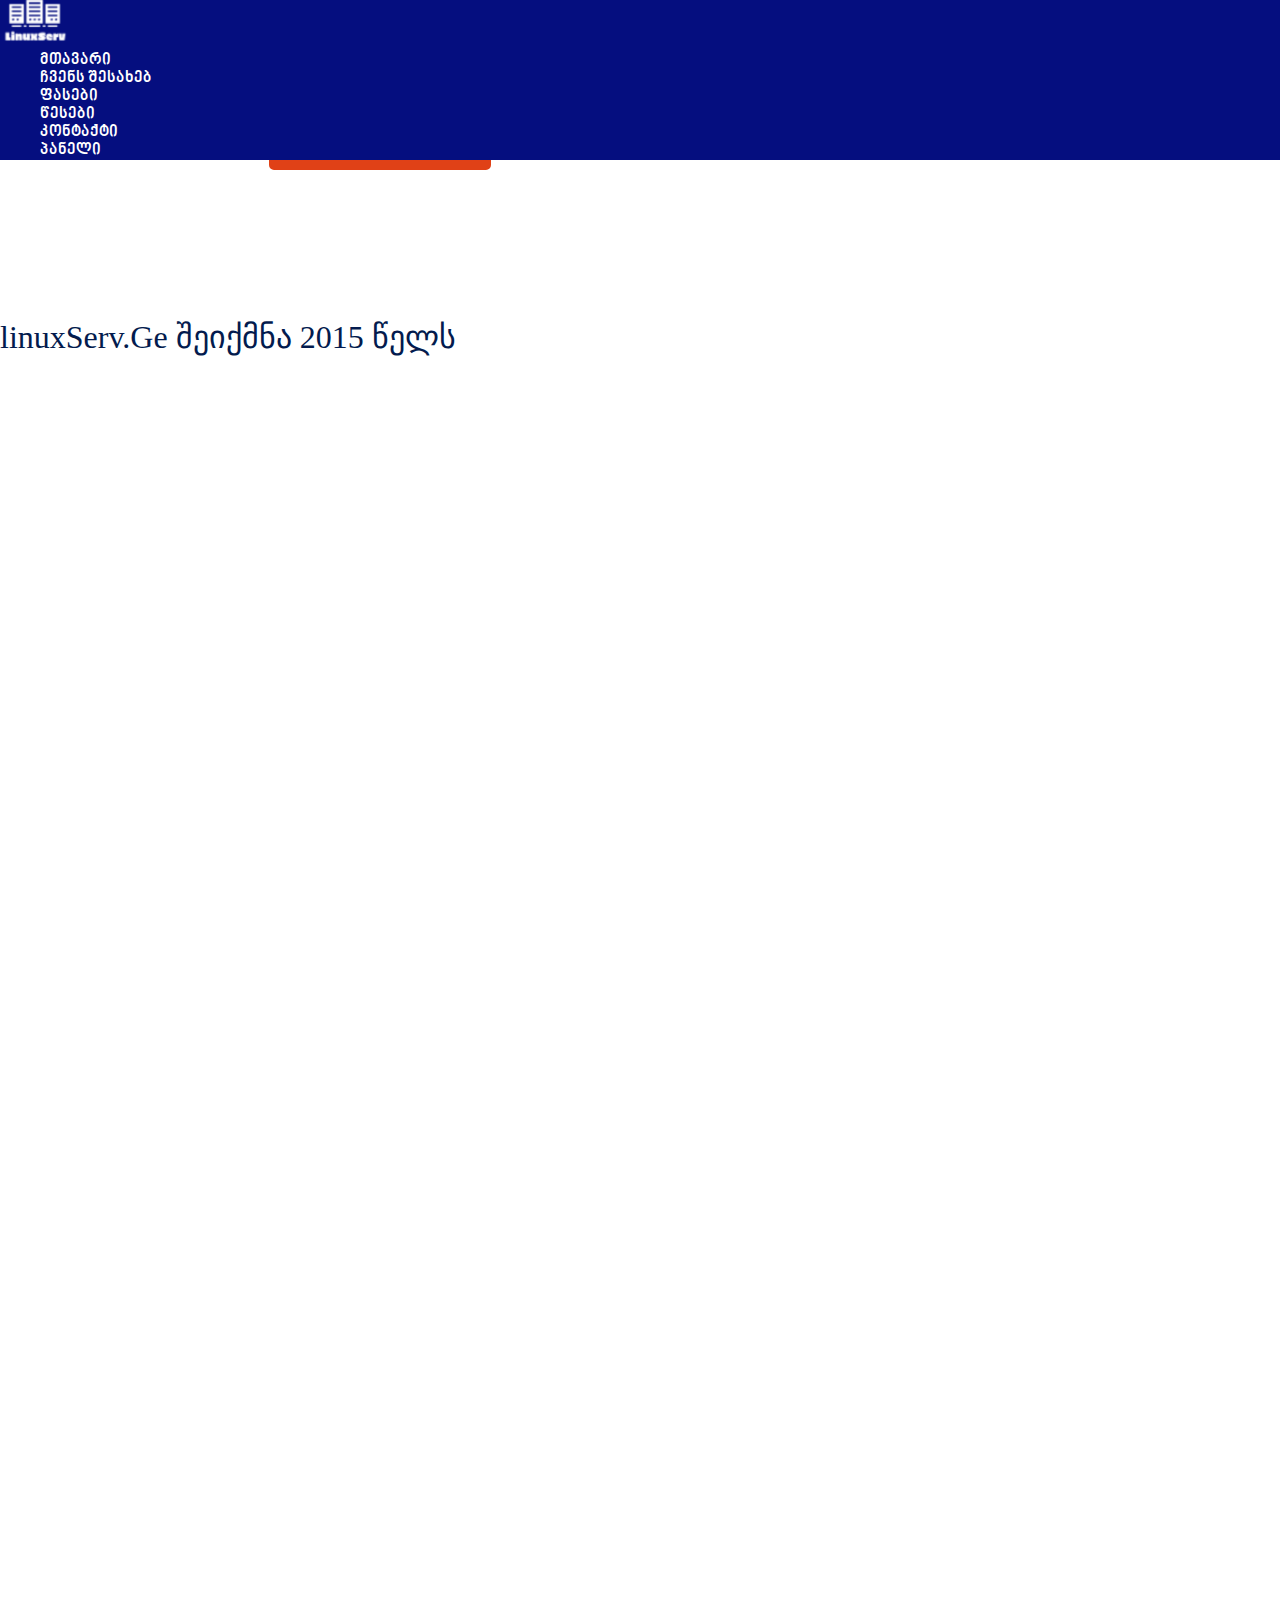
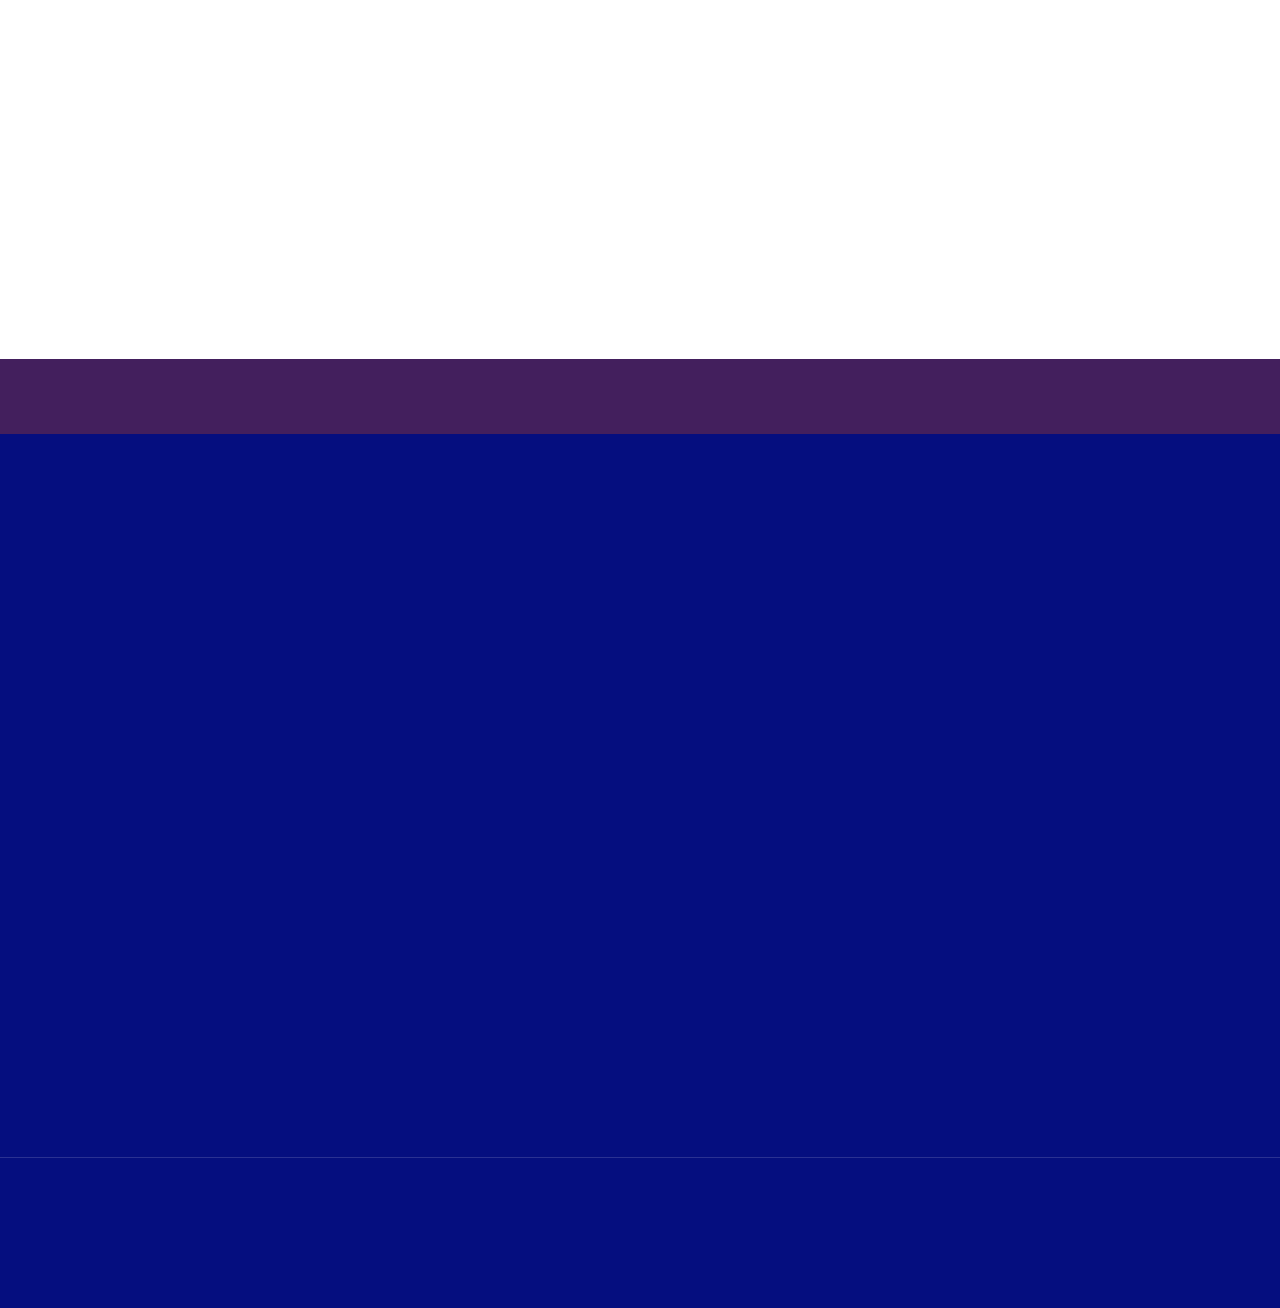
==== contact.html @ b0570033 "FIRST UPLOAD" ====
<!DOCTYPE html>
<!DOCTYPE html>
<html>
<head>
        <!-- Required meta tags -->
    <meta charset="utf-8">
    <meta name="viewport" content="width=device-width, initial-scale=1, shrink-to-fit=no">
    
    <!-- Bootstrap CSS -->
	<link rel="stylesheet" href="https://stackpath.bootstrapcdn.com/bootstrap/4.2.1/css/bootstrap.min.css" integrity="sha384-GJzZqFGwb1QTTN6wy59ffF1BuGJpLSa9DkKMp0DgiMDm4iYMj70gZWKYbI706tWS" crossorigin="anonymous">
	<link rel="shortcut icon" href="images/favicon.ico" type="image/x-icon">
	<link rel="icon" href="/favicon.ico" type="image/x-icon">
    <title>Linuxserv.ge თქვენი სანდო ჰოსტინგი</title>
    <meta name="viewport" content="width=device-width, initial-scale=1">
    <script src="main.js"></script>
	<link rel="stylesheet" href="https://use.fontawesome.com/releases/v5.6.3/css/all.css" integrity="sha384-UHRtZLI+pbxtHCWp1t77Bi1L4ZtiqrqD80Kn4Z8NTSRyMA2Fd33n5dQ8lWUE00s/" crossorigin="anonymous">
	<link rel="stylesheet" href="css/stylesheet.css">
    <link rel="stylesheet" type="text/css" media="screen" href="css/style.css" />
	

</head>

<body>
    <header class="header-navbar">
        <div class="container">
            <nav class="navbar">
				<a class="col-1 logo-text" href="#"> <img class="" src="images/logo2.png" alt="linuxserv-logo"></a>
				<ul class="navbar-text">
					<li class=""><a href="index.html">მთავარი</a></li>
					<li class=""><a href="#">ჩვენს შესახებ</a></li>
					<li class=""><a href="#">ფასები</a></li>
					<li class=""><a href="rules.html">წესები</a></li>
					<li class=""><a href="contact.html">კონტაქტი</a></li>
					<li class=""><a href="#">პანელი</a></li>
				</ul>
			</nav>
				<div class="burger">
					<button type="button" class="navbar-toggle">
						<span class="icon-bar"></span>
						<span class="icon-bar"></span>
						<span class="icon-bar"></span>
					</button>
						
				</div>
            </div>
    </header>

<section class="banner-video">
    <div class="banner-gif">
        <video class="" playsinline="playsinline" autoplay="autoplay" muted="muted" loop="loop">
			<source src="images/banner.mp4" type="video/mp4">
		</video>
        <a href="#"> <h2>რეგისტრაცია</h2> </a>
        <a href="#"> <span>შეკვეთა</span> </a>
    </div>
</section>


<section class="contact">
	<div class="container">
		<div class="row">
			<div class="col-lg-5 col-12">
				<div class="header">
					<h2>linuxServ.Ge შეიქმნა 2015 წელს</h2>
					<p class="animatable fadeInUp">ჩვენი მუშაობის განრიგი შემდეგნაირია:</p>
					<ul>
						<li class="animatable fadeInUp"><span>ჩვენ ვმუშაობთ:</span>ორშ-კვრ (24 საათი) </li>
						<li class="animatable fadeInUp"><span>მისამართი:</span>საქართველო </li>
						<li class="animatable fadeInUp"><span>Email:</span>info@linuxserv.ge </li>
						<li class="animatable fadeInUp"><span>ტელეფონი:</span>555-12-65-11 </li>
						<li class="animatable fadeInUp"><span>social:</span>
							<ul class="soc-media">	
								<li ><a href="#" target="_blank"><i class="fab fa-facebook-f"></i></a></li>
								<li><a href="#" target="_blank"><i class="fab fa-twitter"></i></a></li>
								<li><a href="#" target="_blank"><i class="fab fa-linkedin-in"></i></a></li>
								<li><a href="#" target="_blank"><i class="fab fa-google-plus-g"></i></a></li>
								<li><a href="#" target="_blank"><i class="fab fa-instagram"></i></a></li>
							</ul>
						</li>
					</ul>
				</div>
			</div>
			<div class="col-lg-6 offset-lg-1">
				<div class="contact-form">
					<form class="xayah" action="contact.php" method="POST">
						<div class="row">
							<div class="col-md-6 fields animatable bounceInRight">
								<input type="text" name="first_name" placeholder="თქვენი სახელი" data-parsley-required-message="მიუთითეთ თქვენი სახელი.">
							</div>
							<div class="col-md-6 fields animatable bounceInRight">
								<input type="text" name="last_name" placeholder="თქვენი გვარი" data-parsley-required-message="მიუთითეთ თქვენი სახელი.">
							</div>
							<div class="col-md-6 fields animatable bounceInRight">
								<input type="email" name="email" placeholder="თქვენი email" data-parsley-required-message="მიუთითეთ თქვენი სახელი.">
							</div>
							<div class="col-md-6 fields animatable bounceInRight">
								<input type="text" name="telephone" placeholder="თქვენი ტელეფონი" data-parsley-required-message="მიუთითეთ თქვენი სახელი.">
							</div>							
						</div>
						<div class="position-relative animatable bounceInRight">
								<textarea class="text-form" name="comments" placeholder="თქვენი წერილი"></textarea>
						</div>
							<p>
						<input type="submit" value="გაგზავნა" class="btn animatable bounceInRight">
							</p>
					</form>
				</div>
			</div>
		</div>
		<div class="minimap">
			<iframe src="https://www.google.com/maps/embed?pb=!1m14!1m8!1m3!1d11917.934366423082!2d44.7690859!3d41.688495!3m2!1i1024!2i768!4f13.1!3m3!1m2!1s0x0%3A0x62876d14c29bde36!2sTech+Park+Georgia!5e0!3m2!1sen!2sge!4v1549801019169" width="100%" height="450px" frameborder="0" style="border:0" allowfullscreen></iframe>
		</div>
	</div>
</section>




<footer>
	<section class="phone-mail">
		<div class="container">
			<div class="row">
				<div class="items text-center"> 
					<ul>
						<li class="animatable bounceInLeft"><img src="images/phone.png" alt="phone"> +995 555-12-65-11</li>
						<li class="animatable fadeInUp"><img src="images/mail.png" alt="mail"> info@LinuxServ.Ge</li>
						<li class="animatable bounceInRight"><img src="images/supp.png" alt="supp"> ონლაინ დახმარება</li>
					</ul>
				</div>
			</div>
		</div>
	</section>
	
	<section class="web-footer">
		<div class="container">
			<div class="row top-footer">
				<div class="col-lg-4 col-sm-6">
					<div class="footer-widget animatable bounceInLeft">
						<div class="linuxserv-header text-center"><h2>LinuxServ.Ge</h2></div>
						<div class="footer-about">
							<p>
								დაგვიკავშირდით facebook-ის ან twitter-ის მეშვეობით. 
								ასევე შეგიძლიათ ეწვიოთ ჩვენს youtube არხს და ნახოთ 
								ჩვენს მიერ გაკეთებუ-ლი გაიდები.
							</p>
						</div>
						<div class="social-links">
							<ul>
								<li><a href="#"><i class="fab fa-facebook-f"></i></a></li>
								<li><a href="#"><i class="fab fa-linkedin-in"></i></a></li>
								<li><a href="#"><i class="fab fa-twitter"></i></a></li>
								<li><a href="#"><i class="fab fa-youtube"></i></a></li>
								<li><a href="#"><i class="fab fa-google-plus-g"></i></a></li>
								<li><a href="#"><i class="fas fa-rss"></i></a></li>
							</ul>
	
						</div>
					</div>
				</div>
				<div class="col-lg-4 col-sm-6">
					<div class="footer-widget animatable fadeInUp">
						<div class="recent-news">
							<div class="recent-news-header text-center"><h2>უკანასკნელი სიახლეები</h2></div>
							<p>ატვირთულია 17 / 01 / 2019</p>
							<h4>განახლდა amx. ვისაც გსურთ ახლის დაყენება მოგვმართეთ. 
							</h4>
	
							<hr>
	
							<p>ატვირთულია 10 / 01 / 2019</p>
							<h4>დაემატა საიტი. აგრეთვე გაძლიერდა ანტიჩეთი.
							</h4>
						</div>
					</div>
				</div>
				<div class="col-lg-4 col-sm-6">
					<div class="footer-widget animatable bounceInRight">
						<div class="subscribe">
							<div class="subscribe-header text-center"><h2>გამოიწერეთ სიახლეები</h2></div>
							<input type="email" placeholder="თქვენი Email" name="email"><a href="#"><img src="images/rocket.svg" alt="rocket"></a>
							<p>გამოიწერეთ სიახლეები რათა არ გამოტოვოთ ახალი შეთავაზებები და ფასდაკლებები!</p>
						</div>
					</div>
				</div>
			</div>		
		</div>
		<div class="bottom-footer">
			<div class="container">
				<div class="row">
					<div class="rights col-md-4 text-center animatable bounceInLeft">
						<h2>© 2018 LinuxServ.Ge ყველა უფლება დაცულია</h2>
					</div>
					<div class="footer-navbar col-md-8 text-center animatable bounceInRight">
						<ul>
							<li><a href="#">მთავარი</a></li>
							<li><a href="#">ჩვენს შესახებ</a></li>
							<li><a href="#">წესები & პირობები</a></li>
							<li><a href="#">უსაფრთხოება</a></li>
						</ul>
					</div>
				</div>
			</div>
		</div>
	</section>
</footer>
		
	
	
		<!-- Optional JavaScript -->
    <!-- jQuery first, then Popper.js, then Bootstrap JS -->
    <script src="https://code.jquery.com/jquery-3.3.1.slim.min.js" integrity="sha384-q8i/X+965DzO0rT7abK41JStQIAqVgRVzpbzo5smXKp4YfRvH+8abtTE1Pi6jizo" crossorigin="anonymous"></script>
    <script src="https://cdnjs.cloudflare.com/ajax/libs/popper.js/1.14.6/umd/popper.min.js" integrity="sha384-wHAiFfRlMFy6i5SRaxvfOCifBUQy1xHdJ/yoi7FRNXMRBu5WHdZYu1hA6ZOblgut" crossorigin="anonymous"></script>
    <script src="https://stackpath.bootstrapcdn.com/bootstrap/4.2.1/js/bootstrap.min.js" integrity="sha384-B0UglyR+jN6CkvvICOB2joaf5I4l3gm9GU6Hc1og6Ls7i6U/mkkaduKaBhlAXv9k" crossorigin="anonymous"></script>


		<script src="scripts/main.js"></script>
</body>
</html>
---- css/stylesheet.css ----
@font-face {
    font-family: 'BPG Nino Mtavruli';
    src: url('../fonts/BPGNinoMtavruli-Bold/BPGNinoMtavruli-Bold.eot');
    src: url('../fonts/BPGNinoMtavruli-Bold/BPGNinoMtavruli-Bold.eot?#iefix') format('embedded-opentype'),
        url('../fonts/BPGNinoMtavruli-Bold/BPGNinoMtavruli-Bold.woff2') format('woff2'),
        url('../fonts/BPGNinoMtavruli-Bold/BPGNinoMtavruli-Bold.woff') format('woff'),
        url('../fonts/BPGNinoMtavruli-Bold/BPGNinoMtavruli-Bold.ttf') format('truetype'),
        url('../fonts/BPGNinoMtavruli-Bold/BPGNinoMtavruli-Bold.svg#BPGNinoMtavruli-Bold') format('svg');
    font-weight: bold;
    font-style: italic;
}


@font-face {
    font-family: 'BPG Glaho';
    src: url('../fonts/PBGGlaho/BPGGlaho.eot');
    src: url('../fonts/PBGGlaho/BPGGlaho.eot?#iefix') format('embedded-opentype'),
        url('../fonts/PBGGlaho/BPGGlaho.woff2') format('woff2'),
        url('../fonts/PBGGlaho/BPGGlaho.woff') format('woff'),
        url('../fonts/PBGGlaho/BPGGlaho.ttf') format('truetype'),
        url('../fonts/PBGGlaho/BPGGlaho.svg#BPGGlaho') format('svg');
    font-weight: normal;
    font-style: normal;
}
---- css/style.css ----
/* http://meyerweb.com/eric/tools/css/reset/ 
   v2.0 | 20110126
   License: none (public domain)
*/
html, body, div, span, applet, object, iframe,
h1, h2, h3, h4, h5, h6, p, blockquote, pre,
a, abbr, acronym, address, big, cite, code,
del, dfn, em, img, ins, kbd, q, s, samp,
small, strike, strong, sub, sup, tt, var,
b, u, i, center,
dl, dt, dd, ol, ul, li,
fieldset, form, label, legend,
table, caption, tbody, tfoot, thead, tr, th, td,
article, aside, canvas, details, embed,
figure, figcaption, footer, header, hgroup,
menu, nav, output, ruby, section, summary,
time, mark, audio, video {
  margin: 0;
  padding: 0;
  border: 0;
  font-size: 100%;
  font: inherit;
  vertical-align: baseline; }

/* HTML5 display-role reset for older browsers */
article, aside, details, figcaption, figure,
footer, header, hgroup, menu, nav, section {
  display: block; }

body {
  line-height: 1; }

ol, ul {
  list-style: none; }

blockquote, q {
  quotes: none; }

blockquote:before, blockquote:after,
q:before, q:after {
  content: '';
  content: none; }

table {
  border-collapse: collapse;
  border-spacing: 0; }

.header-navbar {
  position: fixed;
  z-index: 999;
  width: 100%;
  background-color: #050e7f; }
  .header-navbar .container .navbar ul {
    display: inherit; }
  .header-navbar .container .navbar img {
    width: 70px; }
  .header-navbar .container .navbar .logo-text {
    display: inline-block; }
  .header-navbar .container .navbar li {
    font-family: 'BPG Nino Mtavruli';
    list-style-type: none;
    border-bottom: 2px solid #050e7f;
    padding-left: 40px; }
    .header-navbar .container .navbar li a {
      color: #ffffff;
      text-decoration: none; }
    .header-navbar .container .navbar li a:hover {
      border-bottom: 2px solid white;
      transition-delay: 100ms;
      transition: 0.2s; }
  .header-navbar .container .navbar .panel {
    display: flex; }
  .header-navbar .container .burger {
    display: none; }

.banner-video video {
  margin-top: 68px;
  width: 100%; }

.banner-gif {
  position: relative; }
  .banner-gif h2 {
    font-family: 'BPG Nino Mtavruli';
    display: inline-block;
    font-size: 32px;
    position: absolute;
    left: 21%;
    top: 53%;
    color: white;
    background-color: #E04117;
    border: 3px solid #E04117;
    border-radius: 5px;
    padding: 10px 5px 5px 5px; }
  .banner-gif h2:hover {
    background-color: #ff9c70;
    transition: 0.2s;
    transition-delay: 10ms; }
  .banner-gif span {
    position: absolute;
    top: 40%;
    left: 24%;
    font-family: 'BPG Nino Mtavruli';
    display: inline-block;
    font-size: 32px;
    color: yellow;
    background-color: #363E97;
    border: 3px solid #363E97;
    border-radius: 5px;
    padding: 10px 5px 5px 5px; }
  .banner-gif span:hover {
    background-color: #5767DD;
    transition: 0.2s;
    transition-delay: 10ms; }

/* ABOUR US SECTION HERE */
.about-us {
  padding-bottom: 50px; }
  .about-us .container .about-us-heading .about-us-header {
    color: #292F36;
    font-family: 'BPG Nino Mtavruli';
    font-size: 32px;
    margin: 80px 0px 40px 0px;
    border-left: 15px solid #292F36; }
  .about-us .container .about-us-heading .article-container img {
    float: right;
    padding-top: 50px; }
  .about-us .container .about-us-heading .article-container .article-text {
    font-family: 'BPG Glaho';
    color: #8D8F92;
    font-size: 16px;
    list-style-type: decimal; }
    .about-us .container .about-us-heading .article-container .article-text li {
      margin: 20px 0px;
      line-height: 150%; }

/* END OF ABOUT US SECTION */
/* OUR TEAM SECTION */
.our-team {
  background-color: #0816bf; }
  .our-team .container .our-team-container {
    padding-bottom: 50px;
    /** Hexagon Mask **/
    /** Contact Links **/ }
    .our-team .container .our-team-container .our-team-header {
      color: #ffffff;
      font-family: 'BPG Nino Mtavruli';
      font-size: 32px;
      padding: 50px 0px; }
    .our-team .container .our-team-container figure {
      position: relative;
      display: inline-block;
      overflow: hidden; }
      .our-team .container .our-team-container figure img {
        margin-left: 60px; }
      .our-team .container .our-team-container figure .member-info1 {
        background-color: #f7814d;
        width: 225px;
        margin-left: 60px;
        margin-top: -3px;
        margin-bottom: 1px;
        height: 70px; }
        .our-team .container .our-team-container figure .member-info1 p {
          font-size: 20px;
          color: #fff;
          padding-top: 10px; }
        .our-team .container .our-team-container figure .member-info1 h4 {
          font-size: 24px;
          padding-top: 10px;
          font-family: 'BPG Nino Mtavruli';
          color: #fff; }
      .our-team .container .our-team-container figure .member-info2 {
        background-color: #f7814d;
        width: 225px;
        height: 70px;
        margin-top: 225px; }
        .our-team .container .our-team-container figure .member-info2 p {
          font-size: 20px;
          color: #fff;
          padding-top: 10px; }
        .our-team .container .our-team-container figure .member-info2 h4 {
          font-size: 24px;
          padding-top: 10px;
          font-family: 'BPG Nino Mtavruli';
          color: #fff; }
      .our-team .container .our-team-container figure .member-info3 {
        background-color: #f7814d;
        width: 225px;
        height: 70px;
        margin-top: 225px; }
        .our-team .container .our-team-container figure .member-info3 p {
          font-size: 20px;
          color: #fff;
          padding-top: 10px; }
        .our-team .container .our-team-container figure .member-info3 h4 {
          font-size: 24px;
          padding-top: 10px;
          font-family: 'BPG Nino Mtavruli';
          color: #fff; }
    .our-team .container .our-team-container figure .contact {
      z-index: 2;
      position: absolute;
      display: block;
      top: 0;
      left: 0;
      right: 0;
      bottom: 0;
      width: 225px;
      margin-left: 75px; }
    .our-team .container .our-team-container .contact a i {
      color: #fff;
      font-size: 32px;
      margin-top: 52px;
      margin-left: 42px; }
    .our-team .container .our-team-container figure .contact a {
      position: absolute;
      display: block;
      width: 50%;
      height: 50%;
      background-repeat: no-repeat;
      transition: all .25s ease-in-out; }
    .our-team .container .our-team-container figure .contact .tw {
      top: 0;
      left: 0;
      background-color: rgba(0, 172, 238, 0.7);
      background-position: 30px 32px;
      transform: translate(-100%, -100%); }
    .our-team .container .our-team-container figure .contact .tw:hover {
      background-color: #00acee; }
    .our-team .container .our-team-container figure .contact .fb {
      top: 0;
      right: 0;
      background-color: rgba(59, 89, 152, 0.7);
      background-position: -42px 32px;
      transform: translate(100%, -100%); }
    .our-team .container .our-team-container figure .contact .fb:hover {
      background-color: #3b5998; }
    .our-team .container .our-team-container figure .contact .gp {
      bottom: 0;
      left: 0;
      background-color: rgba(221, 75, 57, 0.7);
      background-position: 30px -40px;
      transform: translate(-100%, 100%); }
    .our-team .container .our-team-container figure .contact .gp:hover {
      background-color: #dd4b39; }
    .our-team .container .our-team-container figure .contact .ma {
      bottom: 0;
      right: 0;
      background-color: rgba(153, 153, 153, 0.7);
      background-position: -42px -40px;
      transform: translate(100%, 100%); }
    .our-team .container .our-team-container figure .contact .ma:hover {
      background-color: #999999; }
    .our-team .container .our-team-container figure:hover .contact a {
      transform: translate(0, 0); }

/* END OF OUR TEAM SECTION */
/* NEWS SECTION */
.news-container {
  background-color: white; }
  .news-container .news-header h2 {
    color: #292F36;
    font-size: 32px;
    padding-bottom: 50px;
    padding-top: 50px;
    font-family: 'BPG Nino Mtavruli';
    text-align: center; }
  .news-container .article-container .article-item {
    padding-bottom: 50px; }
    .news-container .article-container .article-item img {
      align-self: center; }
  .news-container .article-container .article-item .article-text1 {
    font-family: 'BPG Nino Mtavruli';
    width: 100%;
    font-size: 24px;
    box-sizing: border-box;
    color: #292F36;
    padding: 25px 0px; }
    .news-container .article-container .article-item .article-text1:hover {
      color: red;
      transition: 0.2s; }
  .news-container .article-container a {
    text-decoration: none; }
  .news-container .article-container .article-item .article-text2 {
    font-family: 'BPG Glaho';
    width: 100%;
    font-size: 14px;
    box-sizing: border-box;
    color: #8D8F92;
    display: inline-block; }

/* END OF NEWS SECTION */
/* OUR CUSTOMERS SECTION */
.our-customers {
  background-color: #0816bf;
  padding: 50px 0px; }
  .our-customers .container .we-work-for h2 {
    padding-bottom: 30px;
    color: #FFFFFF;
    font-size: 32px;
    font-family: 'BPG Nino Mtavruli'; }
  .our-customers .container .numbers-container .numbers .circle {
    border: 5px solid;
    width: 175px;
    height: 175px;
    border-radius: 50%;
    align-self: center;
    margin: 10px 40px;
    position: relative; }
  .our-customers .container .numbers-container .numbers span {
    font-size: 50px;
    position: absolute;
    left: 60px;
    top: 55px;
    color: white; }
  .our-customers .container .numbers-container .numbers .cicle-text h5 {
    padding-top: 10px;
    color: white;
    font-family: 'BPG Glaho';
    font-size: 24px; }

/* END OF OUR CUSTOMERS SERCTION */
/* TOP SERVERS SECTION */
#top-servers {
  background-color: #FFFFFF; }
  #top-servers .container .our-servers .our-servers-header {
    padding: 50px 0px; }
    #top-servers .container .our-servers .our-servers-header h2 {
      color: #1C2530;
      font-size: 32px;
      font-family: 'BPG Nino Mtavruli'; }
    #top-servers .container .our-servers .our-servers-header a {
      text-decoration: none; }
  #top-servers .container .our-servers .view-more-button {
    padding: 40px 0px; }
    #top-servers .container .our-servers .view-more-button h2 {
      border: 2px solid #f7814d;
      display: inline-block;
      font-family: 'BPG Nino Mtavruli';
      font-size: 15px;
      padding: 12px 10px 10px 10px;
      border-radius: 10px;
      color: #1C2530;
      background-color: #f7814d; }
      #top-servers .container .our-servers .view-more-button h2:hover {
        background-color: #ff9c70;
        transition: 0.2s; }

/* END OF TOP SERVERS SECTiON*/
/* hr  */
hr {
  display: block;
  margin-top: 0.5em;
  margin-bottom: 0.5em;
  margin-left: auto;
  margin-right: auto;
  border-style: inset;
  border-width: 1px; }

/* END OF hr*/
/* PRICE SECTION */
#plans, #plans ul, #plans ul li {
  margin: 0;
  padding: 0;
  list-style: none; }

#pricePlans:after {
  content: '';
  display: table;
  clear: both; }

#pricePlans {
  zoom: 1; }

#pricePlans {
  background-color: #0816bf;
  padding-bottom: 30px; }
  #pricePlans #plans .plan {
    background: #fff;
    float: left;
    width: 100%;
    text-align: center;
    border-radius: 5px;
    -webkit-box-shadow: 0 1px 3px rgba(0, 0, 0, 0.1);
    box-shadow: 0 1px 3px rgba(0, 0, 0, 0.1); }

#pricePlans .container .text-container .price-plans-header h2 {
  font-size: 32px;
  padding: 50px 0px;
  font-family: 'BPG Nino Mtavruli';
  color: #FFFFFF; }

.planContainer .title h2 {
  font-size: 26px;
  font-weight: 300;
  color: #3e4f6a;
  margin: 0;
  padding: .6em 0;
  font-family: 'BPG Nino Mtavruli'; }

.planContainer .title .bestPlanTitle {
  background: #3e4f6a;
  background: -webkit-linear-gradient(top, #475975, #364761);
  background: -moz-linear-gradient(top, #475975, #364761);
  background: -o-linear-gradient(top, #475975, #364761);
  background: -ms-linear-gradient(top, #475975, #364761);
  background: linear-gradient(top, #475975, #364761);
  color: #fff;
  border-radius: 5px 5px 0 0; }

.planContainer .price p {
  background: #3e4f6a;
  background: -webkit-linear-gradient(top, #475975, #364761);
  background: -moz-linear-gradient(top, #475975, #364761);
  background: -o-linear-gradient(top, #475975, #364761);
  background: -ms-linear-gradient(top, #475975, #364761);
  background: linear-gradient(top, #475975, #364761);
  color: #fff;
  font-size: 1.2em;
  font-weight: 700;
  height: 2.6em;
  line-height: 2.6em;
  margin: 0 0 1em; }
  .planContainer .price p .bestPlanPrice {
    background: #f7814d; }

.planContainer .price .bestPlanPrice {
  background: #f7814d; }

.planContainer .price span {
  color: #8394ae; }

.planContainer .options {
  margin-top: 10em; }
  .planContainer .options li {
    font-weight: 700;
    font-family: 'BPG Glaho';
    color: #364762;
    line-height: 2.5; }
    .planContainer .options li span {
      font-weight: 400;
      color: #979797; }

.planContainer .button a {
  text-transform: uppercase;
  text-decoration: none;
  color: #3e4f6a;
  font-weight: 700;
  letter-spacing: 3px;
  line-height: 2.8em;
  border: 2px solid #3e4f6a;
  display: inline-block;
  width: 80%;
  height: 2.8em;
  border-radius: 4px;
  margin: 1.5em 0 1.8em; }

.planContainer .button .bestPlanButton {
  color: #fff;
  background: #f7814d;
  border: 2px solid #f7814d; }

/* END OF PRICE SECTION */
.port-checker .container h2 {
  background-color: #FFFFFF;
  font-size: 32px;
  font-family: 'BPG Nino Mtavruli';
  padding: 30px 0px; }

.port-checker .container .check-port {
  padding-bottom: 50px; }
  .port-checker .container .check-port input {
    line-height: 50px;
    font-size: 16px;
    font-family: 'BPG Glaho';
    border-radius: 5px; }
  .port-checker .container .check-port a {
    padding: 19px;
    text-decoration: none;
    color: #FFFFFF;
    background-color: #f7814d;
    border: 1px solid #f7814d;
    border-radius: 10px; }
    .port-checker .container .check-port a span {
      font-family: 'BPG Nino Mtavruli'; }
    .port-checker .container .check-port a:hover {
      background-color: #ff9c70;
      transition: 0.2s; }

.phone-mail {
  background-color: #431f5d; }
  .phone-mail .container .items ul li {
    display: inline-block;
    width: 365px;
    font-size: 18px;
    padding: 20px 0px;
    cursor: pointer;
    color: #FFFFFF;
    list-style: none; }
    .phone-mail .container .items ul li img {
      margin-right: 15px;
      vertical-align: middle;
      width: 35px; }
    .phone-mail .container .items ul li:hover {
      background-color: #371a4c;
      transition: 0.3s; }

.web-footer {
  background-color: #050e7f; }
  .web-footer .container .top-footer .footer-widget {
    padding: 50px 0px 30px 0px; }
    .web-footer .container .top-footer .footer-widget .linuxserv-header {
      padding-bottom: 30px;
      background-color: #050e7f;
      cursor: default; }
    .web-footer .container .top-footer .footer-widget h2 {
      font-size: 32px;
      color: #FFFFFF; }
    .web-footer .container .top-footer .footer-widget p {
      color: #9aa4c6;
      font-family: 'BPG Glaho';
      font-size: 16px;
      line-height: 20px;
      text-align: justify; }
    .web-footer .container .top-footer .footer-widget .social-links ul {
      padding-top: 30px;
      list-style: none; }
      .web-footer .container .top-footer .footer-widget .social-links ul li {
        display: inline-block;
        padding: 10px 10px; }
        .web-footer .container .top-footer .footer-widget .social-links ul li a {
          color: #FFFFFF; }
    .web-footer .container .top-footer .footer-widget .recent-news .recent-news-header h2 {
      font-family: 'BPG Nino Mtavruli';
      font-size: 24px;
      padding-bottom: 30px; }
    .web-footer .container .top-footer .footer-widget .recent-news p {
      color: #ffffff;
      font-size: 12px; }
    .web-footer .container .top-footer .footer-widget .recent-news h4 {
      font-family: 'BPG Glaho';
      color: #ffffff;
      padding: 10px 0px; }
    .web-footer .container .top-footer .footer-widget .subscribe h2 {
      font-family: 'BPG Nino Mtavruli';
      font-size: 24px; }
    .web-footer .container .top-footer .footer-widget .subscribe input {
      width: 80%;
      margin-top: 40px;
      height: 50px;
      border-radius: 4px;
      background-color: #0a26b0;
      border-color: #0a26b0;
      color: #FFFFFF;
      padding: 0px 10px;
      box-sizing: border-box; }
      .web-footer .container .top-footer .footer-widget .subscribe input::placeholder {
        color: #ffffff; }
    .web-footer .container .top-footer .footer-widget .subscribe a img {
      width: 30px;
      margin-left: 10px;
      vertical-align: middle;
      background-color: transparent; }
    .web-footer .container .top-footer .footer-widget .subscribe p {
      padding-top: 30px; }
  .web-footer .bottom-footer {
    border-top: 1px solid rgba(255, 255, 255, 0.15); }
    .web-footer .bottom-footer .container .rights h2 {
      font-family: 'BPG Glaho';
      padding: 30px 0px;
      color: #FFFFFF;
      font-family: 'BPG Glaho';
      font-size: 14px; }
    .web-footer .bottom-footer .container .footer-navbar ul {
      text-align: right; }
      .web-footer .bottom-footer .container .footer-navbar ul li {
        padding: 30px 0px;
        list-style: none;
        display: inline-block;
        padding-right: 15px; }
        .web-footer .bottom-footer .container .footer-navbar ul li:last-child {
          padding-right: 0px; }
        .web-footer .bottom-footer .container .footer-navbar ul li a {
          color: #9aa4c6;
          text-decoration: none;
          font-family: 'BPG Glaho';
          font-size: 14px; }
          .web-footer .bottom-footer .container .footer-navbar ul li a:hover {
            color: #FFFFFF; }

/* RULES PAGE */
.rules {
  padding-bottom: 50px; }
  .rules .container .rules-heading .rules-header {
    color: #292F36;
    font-family: 'BPG Nino Mtavruli';
    font-size: 32px;
    margin: 80px 0px 40px 0px;
    border-left: 15px solid #292F36; }
  .rules .container .rules-heading .article-container img {
    float: right;
    padding-top: 50px; }
  .rules .container .rules-heading .article-container .article-text {
    font-family: 'BPG Glaho';
    color: #8D8F92;
    font-size: 16px;
    list-style-type: decimal; }
    .rules .container .rules-heading .article-container .article-text .headers {
      color: #292F36;
      font-size: 22px; }
    .rules .container .rules-heading .article-container .article-text li {
      margin: 20px 0px;
      line-height: 150%; }
    .rules .container .rules-heading .article-container .article-text .general-rules {
      padding-bottom: 30px; }
    .rules .container .rules-heading .article-container .article-text .owner-rules {
      padding-bottom: 30px; }

.comment-section {
  padding-bottom: 50px; }

/* END OF RULES PAGE*/
.contact .container .header {
  background-color: #FFFFFF; }
  .contact .container .header h2 {
    font-size: 32px;
    padding: 100px 0px 30px 0px;
    color: #031b4e; }
  .contact .container .header p {
    font-size: 20px;
    padding-bottom: 30px;
    color: #7884ac; }
  .contact .container .header ul li {
    position: relative;
    padding-left: 150px;
    color: #7884ac;
    margin-bottom: 40px; }
    .contact .container .header ul li span {
      color: #031b4e;
      display: inline-block;
      width: 120px;
      position: absolute;
      left: 0px; }
    .contact .container .header ul li a {
      color: #031b4e; }
    .contact .container .header ul li .soc-media li {
      padding-left: 0px;
      display: inline-block;
      margin-right: 15px;
      box-sizing: border-box; }
      .contact .container .header ul li .soc-media li a {
        font-size: 12px; }

.contact .container .contact-form {
  display: block;
  box-sizing: border-box;
  padding: 100px 0px 70px 0px; }
  .contact .container .contact-form .fields {
    padding-bottom: 30px; }
    .contact .container .contact-form .fields input {
      border: 1px solid #e1eeff;
      height: 40px;
      width: 100%;
      font-size: 14px;
      line-height: 1.5;
      display: block;
      color: #495057;
      box-sizing: border-box;
      padding: 0px 10px; }
      .contact .container .contact-form .fields input::placeholder {
        color: #9aa4c6; }
  .contact .container .contact-form textarea {
    height: 200px;
    width: 100%;
    resize: none;
    display: block;
    border: 1px solid #e1eeff;
    color: #495057;
    box-sizing: border-box;
    padding: 10px; }
    .contact .container .contact-form textarea::placeholder {
      color: #9aa4c6; }
  .contact .container .contact-form .btn {
    display: inline-block;
    font-weight: 400;
    text-align: center;
    white-space: nowrap;
    vertical-align: middle;
    color: #fff;
    background-color: #0063f8;
    border-color: #fff;
    box-shadow: none;
    border-radius: 50px;
    padding: 8.5px 27px;
    margin-top: 30px; }

.contact .container .minimap {
  padding-bottom: 50px; }

/* MEDIA */
@media screen and (min-width: 481px) and (max-width: 768px) {
  #pricePlans #plans .plan {
    width: 49%;
    margin: 0 2% 20px 0; }
  #pricePlans #plans > li:nth-child(2n) {
    margin-right: 0; }
  .banner-gif h2 {
    position: absolute;
    top: 55%;
    left: 17%; }
  .banner-gif span {
    position: absolute;
    top: 20%;
    left: 23%; } }

@media screen and (max-width: 1024px) {
  #pricePlans #plans .plan {
    width: 49%;
    margin: 0 2% 20px 0; }
  #pricePlans #plans > li:nth-child(2n) {
    margin-right: 0; }
  .banner-gif h2 {
    position: absolute;
    top: 55%;
    left: 20%; }
  .banner-gif span {
    position: absolute;
    top: 35%;
    left: 23%; }
  .header-navbar .container {
    position: relative; }
    .header-navbar .container .navbar {
      display: block; }
      .header-navbar .container .navbar .navbar-text {
        display: none;
        text-align: center; }
        .header-navbar .container .navbar .navbar-text.active {
          display: block; }
    .header-navbar .container .burger {
      display: block;
      position: absolute;
      right: 0;
      top: 0; }
      .header-navbar .container .burger span {
        display: block; }
      .header-navbar .container .burger .navbar-toggle {
        position: relative;
        float: right;
        padding: 9px 10px;
        margin-top: 18px;
        margin-bottom: 18px;
        background-color: red;
        background-image: none;
        border: 1px solid transparent;
        border-radius: 3px; }
        .header-navbar .container .burger .navbar-toggle .icon-bar {
          display: block;
          width: 22px;
          height: 2px;
          border-radius: 1px;
          background-color: white;
          margin-top: 3px; }
  .our-customers .container .numbers-container .numbers .circle {
    margin: 5% 33%; }
  .our-customers .container .numbers-container .numbers .cicle-text {
    margin-left: 20%; }
  .web-footer .container .top-footer {
    display: none; }
  .our-team .container .our-team-container figure {
    margin-left: 23%;
    margin-bottom: 30px; }
    .our-team .container .our-team-container figure:nth-child(3) {
      padding-bottom: 65px; }
    .our-team .container .our-team-container figure:nth-child(4) {
      padding-bottom: 65px; } }

@media screen and (min-width: 1025px) {
  #pricePlans {
    margin: 2em auto; }
  #pricePlans #plans .plan {
    width: 24%;
    margin: 0 1.33% 20px 0;
    -webkit-transition: all .25s;
    -moz-transition: all .25s;
    -ms-transition: all .25s;
    -o-transition: all .25s;
    transition: all .25s; }
  #pricePlans #plans > li:last-child {
    margin-right: 0; }
  #pricePlans #plans .plan:hover {
    -webkit-transform: scale(1.04);
    -moz-transform: scale(1.04);
    -ms-transform: scale(1.04);
    -o-transform: scale(1.04);
    transform: scale(1.04); }
  .planContainer .button a {
    -webkit-transition: all .25s;
    -moz-transition: all .25s;
    -ms-transition: all .25s;
    -o-transition: all .25s;
    transition: all .25s; }
  .planContainer .button a:hover {
    background: #3e4f6a;
    color: #fff; }
  .planContainer .button a.bestPlanButton:hover {
    background: #ff9c70;
    border: 2px solid #ff9c70; } }

/* END OF MEDIA*/
@media (max-width: 650px) {
  .about-us .container .about-us-heading .about-us-header {
    margin-left: 10%; }
  .about-us .container .article-container {
    padding: 0% 10%; }
  .our-customers .container .numbers-container .numbers .circle {
    margin: 5% 30%; }
  .port-checker .container .check-port input {
    margin-bottom: 30px; } }

@media screen and (max-width: 481px) {
  .header-navbar .burger button {
    margin-right: 20px; }
  .our-team .container .our-team-container figure {
    margin-left: 1%; }
  .banner-video .banner-gif a h2 {
    font-size: 16px;
    margin-top: 27px;
    margin-left: -5%; }
  .banner-video .banner-gif a span {
    font-size: 16px;
    margin-top: 25px;
    margin-left: -3%; }
  .web-footer .bottom-footer .footer-navbar:last-child {
    display: none; }
  .news-container .article-container article {
    animation: none;
    visibility: visible; } }

.animatable {
  /* initially hide animatable objects */
  visibility: hidden;
  /* initially pause animatable objects their animations */
  -webkit-animation-play-state: paused;
  -moz-animation-play-state: paused;
  -ms-animation-play-state: paused;
  -o-animation-play-state: paused;
  animation-play-state: paused; }

/* show objects being animated */
.animated {
  visibility: visible;
  -webkit-animation-fill-mode: both;
  -moz-animation-fill-mode: both;
  -ms-animation-fill-mode: both;
  -o-animation-fill-mode: both;
  animation-fill-mode: both;
  -webkit-animation-duration: 1s;
  -moz-animation-duration: 1s;
  -ms-animation-duration: 1s;
  -o-animation-duration: 1s;
  animation-duration: 1s;
  -webkit-animation-play-state: running;
  -moz-animation-play-state: running;
  -ms-animation-play-state: running;
  -o-animation-play-state: running;
  animation-play-state: running; }

/* CSS Animations (extracted from http://glifo.uiparade.com/) */
@-webkit-keyframes fadeInDown {
  0% {
    opacity: 0;
    -webkit-transform: translateY(-20px); }
  100% {
    opacity: 1;
    -webkit-transform: translateY(0); } }

@-moz-keyframes fadeInDown {
  0% {
    opacity: 0;
    -moz-transform: translateY(-20px); }
  100% {
    opacity: 1;
    -moz-transform: translateY(0); } }

@-o-keyframes fadeInDown {
  0% {
    opacity: 0;
    -o-transform: translateY(-20px); }
  100% {
    opacity: 1;
    -o-transform: translateY(0); } }

@keyframes fadeInDown {
  0% {
    opacity: 0;
    transform: translateY(-20px); }
  100% {
    opacity: 1;
    transform: translateY(0); } }

@-webkit-keyframes fadeIn {
  0% {
    opacity: 0; }
  20% {
    opacity: 0; }
  100% {
    opacity: 1; } }

@-moz-keyframes fadeIn {
  0% {
    opacity: 0; }
  20% {
    opacity: 0; }
  100% {
    opacity: 1; } }

@-o-keyframes fadeIn {
  0% {
    opacity: 0; }
  20% {
    opacity: 0; }
  100% {
    opacity: 1; } }

@keyframes fadeIn {
  0% {
    opacity: 0; }
  60% {
    opacity: 0; }
  20% {
    opacity: 0; }
  100% {
    opacity: 1; } }

@-webkit-keyframes bounceInLeft {
  0% {
    opacity: 0;
    -webkit-transform: translateX(-2000px); }
  60% {
    -webkit-transform: translateX(20px); }
  80% {
    -webkit-transform: translateX(-5px); }
  100% {
    opacity: 1;
    -webkit-transform: translateX(0); } }

@-moz-keyframes bounceInLeft {
  0% {
    opacity: 0;
    -moz-transform: translateX(-2000px); }
  60% {
    -moz-transform: translateX(20px); }
  80% {
    -moz-transform: translateX(-5px); }
  100% {
    opacity: 1;
    -moz-transform: translateX(0); } }

@-o-keyframes bounceInLeft {
  0% {
    opacity: 0;
    -o-transform: translateX(-2000px); }
  60% {
    opacity: 1;
    -o-transform: translateX(20px); }
  80% {
    -o-transform: translateX(-5px); }
  100% {
    opacity: 1;
    -o-transform: translateX(0); } }

@keyframes bounceInLeft {
  0% {
    opacity: 0;
    transform: translateX(-2000px); }
  60% {
    transform: translateX(20px); }
  80% {
    transform: translateX(-5px); }
  100% {
    opacity: 1;
    transform: translateX(0); } }

@-webkit-keyframes bounceInRight {
  0% {
    opacity: 0;
    -webkit-transform: translateX(2000px); }
  60% {
    -webkit-transform: translateX(-20px); }
  80% {
    -webkit-transform: translateX(5px); }
  100% {
    opacity: 1;
    -webkit-transform: translateX(0); } }

@-moz-keyframes bounceInRight {
  0% {
    opacity: 0;
    -moz-transform: translateX(2000px); }
  60% {
    -moz-transform: translateX(-20px); }
  80% {
    -moz-transform: translateX(5px); }
  100% {
    opacity: 1;
    -moz-transform: translateX(0); } }

@-o-keyframes bounceInRight {
  0% {
    opacity: 0;
    -o-transform: translateX(2000px); }
  60% {
    -o-transform: translateX(-20px); }
  80% {
    -o-transform: translateX(5px); }
  100% {
    opacity: 1;
    -o-transform: translateX(0); } }

@keyframes bounceInRight {
  0% {
    opacity: 0;
    transform: translateX(2000px); }
  60% {
    transform: translateX(-20px); }
  80% {
    transform: translateX(5px); }
  100% {
    opacity: 1;
    transform: translateX(0); } }

@-webkit-keyframes fadeInUp {
  0% {
    opacity: 0;
    -webkit-transform: translateY(20px); }
  100% {
    opacity: 1;
    -webkit-transform: translateY(0); } }

@-moz-keyframes fadeInUp {
  0% {
    opacity: 0;
    -moz-transform: translateY(20px); }
  100% {
    opacity: 1;
    -moz-transform: translateY(0); } }

@-o-keyframes fadeInUp {
  0% {
    opacity: 0;
    -o-transform: translateY(20px); }
  100% {
    opacity: 1;
    -o-transform: translateY(0); } }

@keyframes fadeInUp {
  0% {
    opacity: 0;
    transform: translateY(20px); }
  100% {
    opacity: 1;
    transform: translateY(0); } }

@-webkit-keyframes bounceIn {
  0% {
    opacity: 0;
    -webkit-transform: scale(0.3); }
  50% {
    -webkit-transform: scale(1.05); }
  70% {
    -webkit-transform: scale(0.9); }
  100% {
    opacity: 1;
    -webkit-transform: scale(1); } }

@-moz-keyframes bounceIn {
  0% {
    opacity: 0;
    -moz-transform: scale(0.3); }
  50% {
    -moz-transform: scale(1.05); }
  70% {
    -moz-transform: scale(0.9); }
  100% {
    opacity: 1;
    -moz-transform: scale(1); } }

@-o-keyframes bounceIn {
  0% {
    opacity: 0;
    -o-transform: scale(0.3); }
  50% {
    -o-transform: scale(1.05); }
  70% {
    -o-transform: scale(0.9); }
  100% {
    opacity: 1;
    -o-transform: scale(1); } }

@keyframes bounceIn {
  0% {
    opacity: 0;
    transform: scale(0.3); }
  50% {
    transform: scale(1.05); }
  70% {
    transform: scale(0.9); }
  100% {
    opacity: 1;
    transform: scale(1); } }

@-webkit-keyframes moveUp {
  0% {
    opacity: 1;
    -webkit-transform: translateY(40px); }
  100% {
    opacity: 1;
    -webkit-transform: translateY(0); } }

@-moz-keyframes moveUp {
  0% {
    opacity: 1;
    -moz-transform: translateY(40px); }
  100% {
    opacity: 1;
    -moz-transform: translateY(0); } }

@-o-keyframes moveUp {
  0% {
    opacity: 1;
    -o-transform: translateY(40px); }
  100% {
    opacity: 1;
    -o-transform: translateY(0); } }

@keyframes moveUp {
  0% {
    opacity: 1;
    transform: translateY(40px); }
  100% {
    opacity: 1;
    transform: translateY(0); } }

@-webkit-keyframes fadeBgColor {
  0% {
    background: none; }
  70% {
    background: none; }
  100% {
    background: #464646; } }

@-o-keyframes fadeBgColor {
  0% {
    background: none; }
  70% {
    background: none; }
  100% {
    background: #464646; } }

@keyframes fadeBgColor {
  0% {
    background: none; }
  70% {
    background: none; }
  100% {
    background: #464646; } }

.animated.animationDelay {
  animation-delay: .4s;
  -webkit-animation-delay: .4s; }

.animated.animationDelayMed {
  animation-delay: 1.2s;
  -webkit-animation-delay: 1.2s; }

.animated.animationDelayLong {
  animation-delay: 1.6s;
  -webkit-animation-delay: 1.6s; }

.animated.fadeBgColor {
  -webkit-animation-name: fadeBgColor;
  -moz-animation-name: fadeBgColor;
  -o-animation-name: fadeBgColor;
  animation-name: fadeBgColor; }

.animated.bounceIn {
  -webkit-animation-name: bounceIn;
  -moz-animation-name: bounceIn;
  -o-animation-name: bounceIn;
  animation-name: bounceIn; }

.animated.bounceInRight {
  -webkit-animation-name: bounceInRight;
  -moz-animation-name: bounceInRight;
  -o-animation-name: bounceInRight;
  animation-name: bounceInRight; }

.animated.bounceInLeft {
  -webkit-animation-name: bounceInLeft;
  -moz-animation-name: bounceInLeft;
  -o-animation-name: bounceInLeft;
  animation-name: bounceInLeft; }

.animated.fadeIn {
  -webkit-animation-name: fadeIn;
  -moz-animation-name: fadeIn;
  -o-animation-name: fadeIn;
  animation-name: fadeIn; }

.animated.fadeInDown {
  -webkit-animation-name: fadeInDown;
  -moz-animation-name: fadeInDown;
  -o-animation-name: fadeInDown;
  animation-name: fadeInDown; }

.animated.fadeInUp {
  -webkit-animation-name: fadeInUp;
  -moz-animation-name: fadeInUp;
  -o-animation-name: fadeInUp;
  animation-name: fadeInUp; }

.animated.moveUp {
  -webkit-animation-name: moveUp;
  -moz-animation-name: moveUp;
  -o-animation-name: moveUp;
  animation-name: moveUp; }
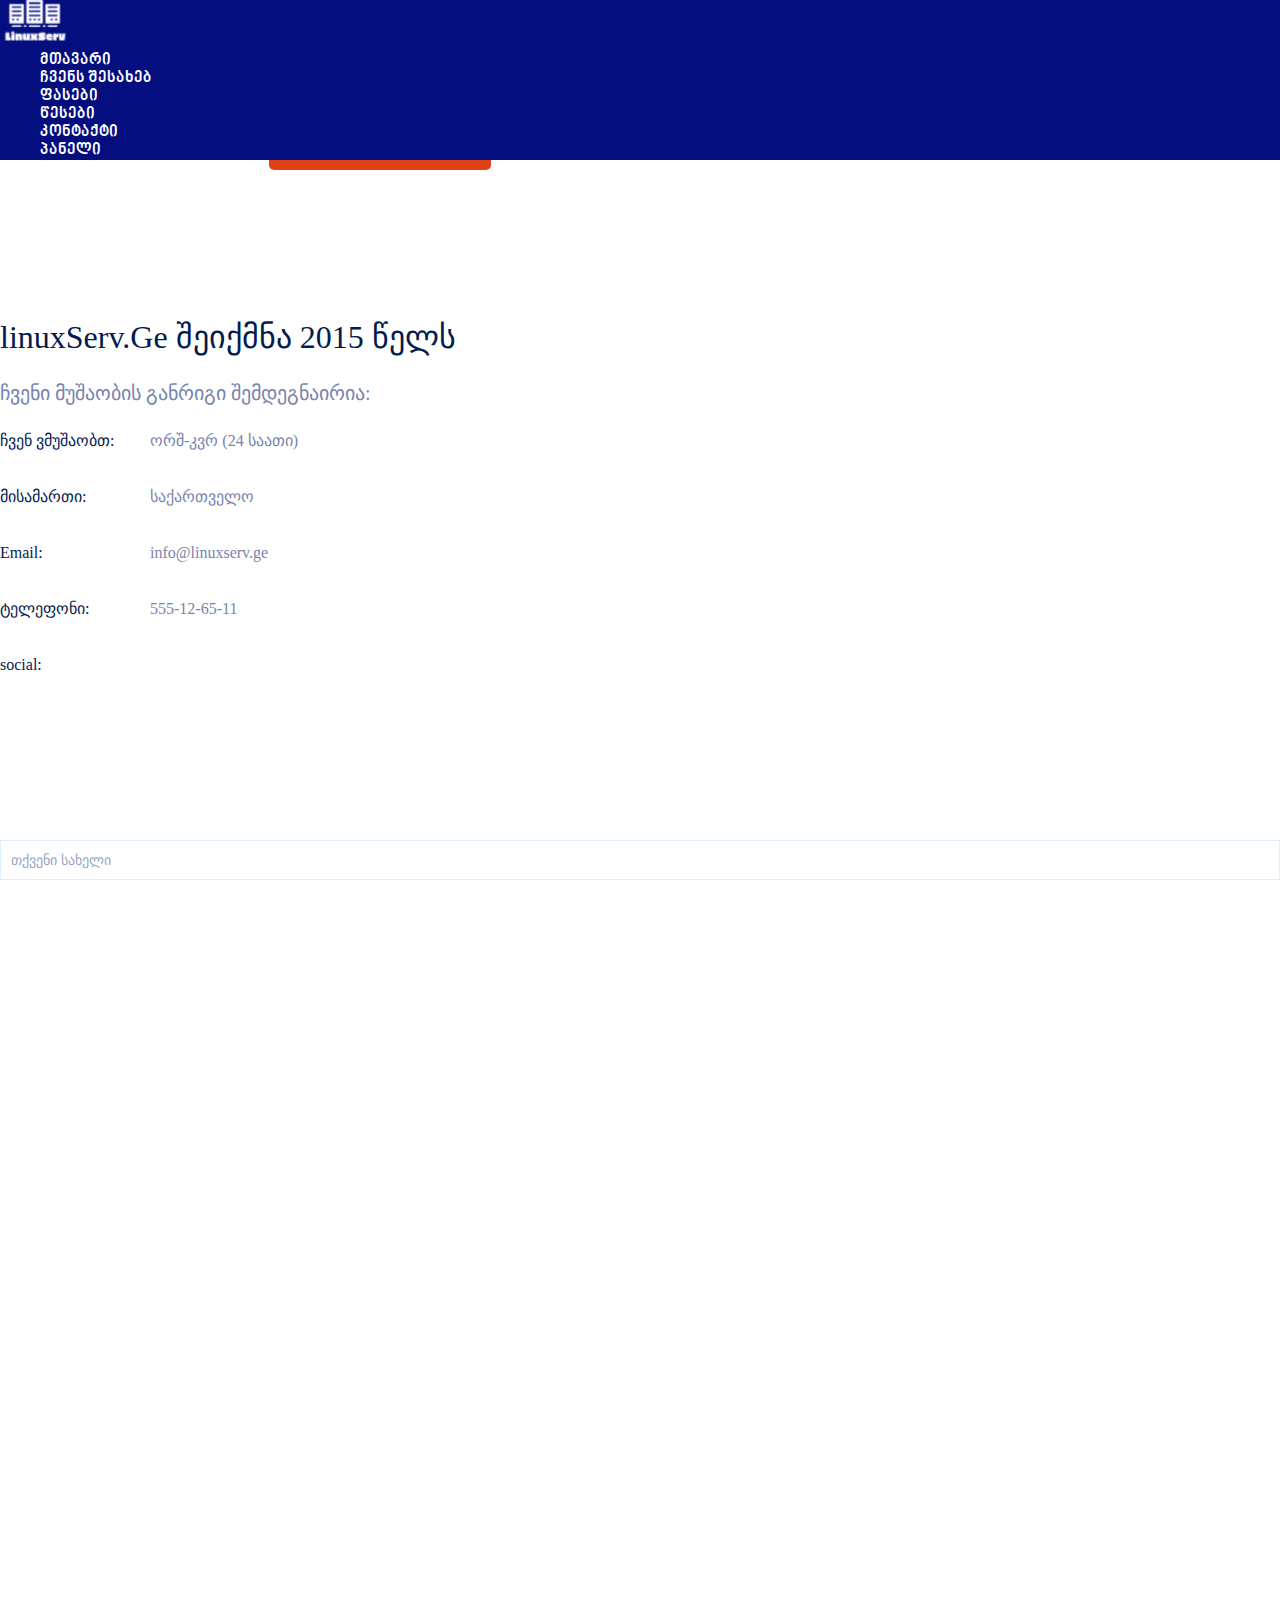
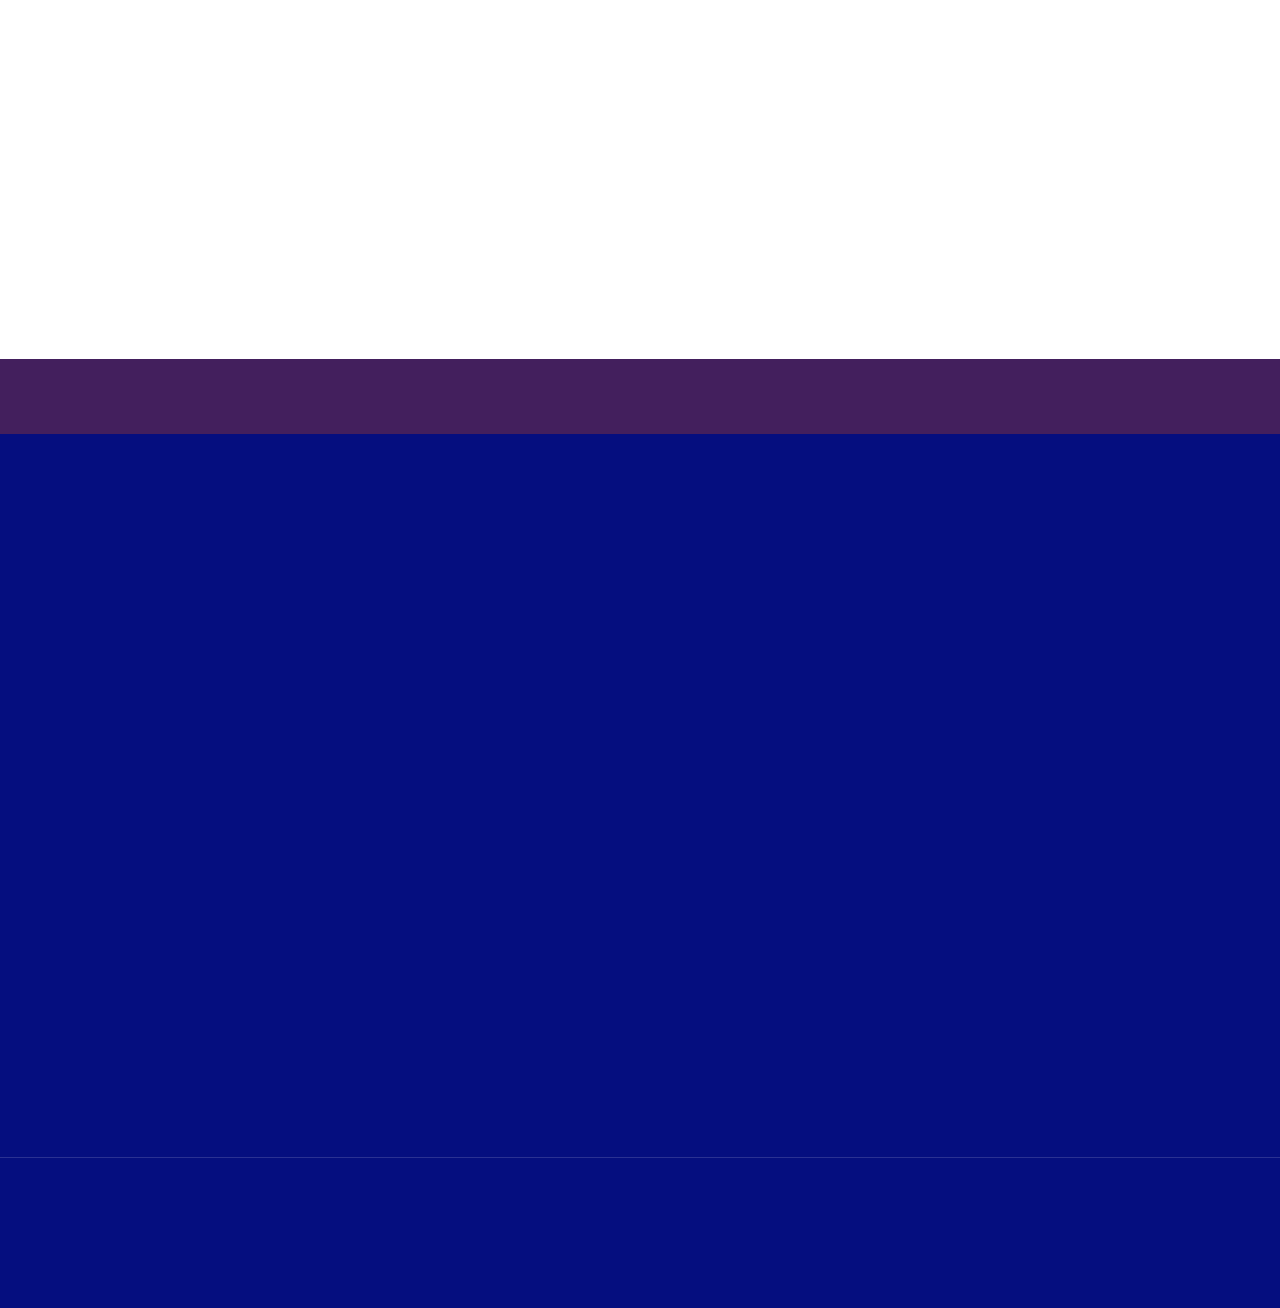
==== commit 9a95a942: "second" ====
--- a/contact.html
+++ b/contact.html
@@ -2,21 +2,20 @@
 <!DOCTYPE html>
 <html>
 <head>
-        <!-- Required meta tags -->
-    <meta charset="utf-8">
-    <meta name="viewport" content="width=device-width, initial-scale=1, shrink-to-fit=no">
-    
-    <!-- Bootstrap CSS -->
-	<link rel="stylesheet" href="https://stackpath.bootstrapcdn.com/bootstrap/4.2.1/css/bootstrap.min.css" integrity="sha384-GJzZqFGwb1QTTN6wy59ffF1BuGJpLSa9DkKMp0DgiMDm4iYMj70gZWKYbI706tWS" crossorigin="anonymous">
-	<link rel="shortcut icon" href="images/favicon.ico" type="image/x-icon">
-	<link rel="icon" href="/favicon.ico" type="image/x-icon">
-    <title>Linuxserv.ge თქვენი სანდო ჰოსტინგი</title>
-    <meta name="viewport" content="width=device-width, initial-scale=1">
-    <script src="main.js"></script>
-	<link rel="stylesheet" href="https://use.fontawesome.com/releases/v5.6.3/css/all.css" integrity="sha384-UHRtZLI+pbxtHCWp1t77Bi1L4ZtiqrqD80Kn4Z8NTSRyMA2Fd33n5dQ8lWUE00s/" crossorigin="anonymous">
-	<link rel="stylesheet" href="css/stylesheet.css">
-    <link rel="stylesheet" type="text/css" media="screen" href="css/style.css" />
-	
+
+	<!-- Required meta tags -->
+	<meta charset="utf-8">
+	<meta name="viewport" content="width=device-width, initial-scale=1, shrink-to-fit=no">
+  
+	<!-- Bootstrap CSS -->
+    <link rel="stylesheet" href="https://stackpath.bootstrapcdn.com/bootstrap/4.2.1/css/bootstrap.min.css" integrity="sha384-GJzZqFGwb1QTTN6wy59ffF1BuGJpLSa9DkKMp0DgiMDm4iYMj70gZWKYbI706tWS" crossorigin="anonymous">
+    <link rel="shortcut icon" href="images/favicon.ico" type="image/x-icon">
+    <link rel="icon" href="/favicon.ico" type="image/x-icon">
+	<title>Linuxserv.ge თქვენი სანდო ჰოსტინგი</title>
+	<meta name="viewport" content="width=device-width, initial-scale=1">
+    <link rel="stylesheet" href="https://use.fontawesome.com/releases/v5.6.3/css/all.css" integrity="sha384-UHRtZLI+pbxtHCWp1t77Bi1L4ZtiqrqD80Kn4Z8NTSRyMA2Fd33n5dQ8lWUE00s/" crossorigin="anonymous">
+    <link rel="stylesheet" href="css/stylesheet.css">
+	<link rel="stylesheet" type="text/css" media="screen" href="css/style.css" />
 
 </head>
 
@@ -101,7 +100,7 @@
 								<textarea class="text-form" name="comments" placeholder="თქვენი წერილი"></textarea>
 						</div>
 							<p>
-						<input type="submit" value="გაგზავნა" class="btn animatable bounceInRight">
+						<input type="submit" value="გაგზავნა" class="btn animatable fadeInUp">
 							</p>
 					</form>
 				</div>
@@ -112,8 +111,6 @@
 		</div>
 	</div>
 </section>
-
-
 
 
 <footer>
@@ -122,9 +119,9 @@
 			<div class="row">
 				<div class="items text-center"> 
 					<ul>
-						<li class="animatable bounceInLeft"><img src="images/phone.png" alt="phone"> +995 555-12-65-11</li>
+						<li class="animatable fadeInUp"><img src="images/phone.png" alt="phone"> +995 555-12-65-11</li>
 						<li class="animatable fadeInUp"><img src="images/mail.png" alt="mail"> info@LinuxServ.Ge</li>
-						<li class="animatable bounceInRight"><img src="images/supp.png" alt="supp"> ონლაინ დახმარება</li>
+						<li class="animatable fadeInUp"><img src="images/supp.png" alt="supp"> ონლაინ დახმარება</li>
 					</ul>
 				</div>
 			</div>
@@ -187,10 +184,10 @@
 		<div class="bottom-footer">
 			<div class="container">
 				<div class="row">
-					<div class="rights col-md-4 text-center animatable bounceInLeft">
+					<div class="rights col-md-4 text-center animatable fadeInUp">
 						<h2>© 2018 LinuxServ.Ge ყველა უფლება დაცულია</h2>
 					</div>
-					<div class="footer-navbar col-md-8 text-center animatable bounceInRight">
+					<div class="footer-navbar col-md-8 text-center animatable fadeInUp">
 						<ul>
 							<li><a href="#">მთავარი</a></li>
 							<li><a href="#">ჩვენს შესახებ</a></li>
@@ -203,16 +200,11 @@
 		</div>
 	</section>
 </footer>
-		
-	
-	
-		<!-- Optional JavaScript -->
+	<!-- Optional JavaScript -->
     <!-- jQuery first, then Popper.js, then Bootstrap JS -->
     <script src="https://code.jquery.com/jquery-3.3.1.slim.min.js" integrity="sha384-q8i/X+965DzO0rT7abK41JStQIAqVgRVzpbzo5smXKp4YfRvH+8abtTE1Pi6jizo" crossorigin="anonymous"></script>
     <script src="https://cdnjs.cloudflare.com/ajax/libs/popper.js/1.14.6/umd/popper.min.js" integrity="sha384-wHAiFfRlMFy6i5SRaxvfOCifBUQy1xHdJ/yoi7FRNXMRBu5WHdZYu1hA6ZOblgut" crossorigin="anonymous"></script>
     <script src="https://stackpath.bootstrapcdn.com/bootstrap/4.2.1/js/bootstrap.min.js" integrity="sha384-B0UglyR+jN6CkvvICOB2joaf5I4l3gm9GU6Hc1og6Ls7i6U/mkkaduKaBhlAXv9k" crossorigin="anonymous"></script>
-
-
-		<script src="scripts/main.js"></script>
+	<script src="scripts/main.js"></script>
 </body>
 </html>--- a/css/style.css
+++ b/css/style.css
@@ -57,7 +57,7 @@
   .header-navbar .container .navbar .logo-text {
     display: inline-block; }
   .header-navbar .container .navbar li {
-    font-family: 'BPG Nino Mtavruli';
+    font-family: 'BPG Nino Mtavruli', sans-serif;
     list-style-type: none;
     border-bottom: 2px solid #050e7f;
     padding-left: 40px; }
@@ -80,7 +80,7 @@
 .banner-gif {
   position: relative; }
   .banner-gif h2 {
-    font-family: 'BPG Nino Mtavruli';
+    font-family: 'BPG Nino Mtavruli', sans-serif;
     display: inline-block;
     font-size: 32px;
     position: absolute;
@@ -99,7 +99,7 @@
     position: absolute;
     top: 40%;
     left: 24%;
-    font-family: 'BPG Nino Mtavruli';
+    font-family: 'BPG Nino Mtavruli', sans-serif;
     display: inline-block;
     font-size: 32px;
     color: yellow;
@@ -117,7 +117,7 @@
   padding-bottom: 50px; }
   .about-us .container .about-us-heading .about-us-header {
     color: #292F36;
-    font-family: 'BPG Nino Mtavruli';
+    font-family: 'BPG Nino Mtavruli', sans-serif;
     font-size: 32px;
     margin: 80px 0px 40px 0px;
     border-left: 15px solid #292F36; }
@@ -125,7 +125,7 @@
     float: right;
     padding-top: 50px; }
   .about-us .container .about-us-heading .article-container .article-text {
-    font-family: 'BPG Glaho';
+    font-family: 'BPG Glaho' , sans-serif;
     color: #8D8F92;
     font-size: 16px;
     list-style-type: decimal; }
@@ -143,7 +143,7 @@
     /** Contact Links **/ }
     .our-team .container .our-team-container .our-team-header {
       color: #ffffff;
-      font-family: 'BPG Nino Mtavruli';
+      font-family: 'BPG Nino Mtavruli', sans-serif;
       font-size: 32px;
       padding: 50px 0px; }
     .our-team .container .our-team-container figure {
@@ -166,7 +166,7 @@
         .our-team .container .our-team-container figure .member-info1 h4 {
           font-size: 24px;
           padding-top: 10px;
-          font-family: 'BPG Nino Mtavruli';
+          font-family: 'BPG Nino Mtavruli', sans-serif;
           color: #fff; }
       .our-team .container .our-team-container figure .member-info2 {
         background-color: #f7814d;
@@ -180,7 +180,7 @@
         .our-team .container .our-team-container figure .member-info2 h4 {
           font-size: 24px;
           padding-top: 10px;
-          font-family: 'BPG Nino Mtavruli';
+          font-family: 'BPG Nino Mtavruli', sans-serif;
           color: #fff; }
       .our-team .container .our-team-container figure .member-info3 {
         background-color: #f7814d;
@@ -194,7 +194,7 @@
         .our-team .container .our-team-container figure .member-info3 h4 {
           font-size: 24px;
           padding-top: 10px;
-          font-family: 'BPG Nino Mtavruli';
+          font-family: 'BPG Nino Mtavruli', sans-serif;
           color: #fff; }
     .our-team .container .our-team-container figure .contact {
       z-index: 2;
@@ -260,16 +260,15 @@
   .news-container .news-header h2 {
     color: #292F36;
     font-size: 32px;
-    padding-bottom: 50px;
-    padding-top: 50px;
-    font-family: 'BPG Nino Mtavruli';
+    margin: 50px 0px;
+    font-family: 'BPG Nino Mtavruli', sans-serif;
     text-align: center; }
   .news-container .article-container .article-item {
     padding-bottom: 50px; }
     .news-container .article-container .article-item img {
       align-self: center; }
   .news-container .article-container .article-item .article-text1 {
-    font-family: 'BPG Nino Mtavruli';
+    font-family: 'BPG Nino Mtavruli', sans-serif;
     width: 100%;
     font-size: 24px;
     box-sizing: border-box;
@@ -281,7 +280,7 @@
   .news-container .article-container a {
     text-decoration: none; }
   .news-container .article-container .article-item .article-text2 {
-    font-family: 'BPG Glaho';
+    font-family: 'BPG Glaho' , sans-serif;
     width: 100%;
     font-size: 14px;
     box-sizing: border-box;
@@ -297,7 +296,7 @@
     padding-bottom: 30px;
     color: #FFFFFF;
     font-size: 32px;
-    font-family: 'BPG Nino Mtavruli'; }
+    font-family: 'BPG Nino Mtavruli', sans-serif; }
   .our-customers .container .numbers-container .numbers .circle {
     border: 5px solid;
     width: 175px;
@@ -315,7 +314,7 @@
   .our-customers .container .numbers-container .numbers .cicle-text h5 {
     padding-top: 10px;
     color: white;
-    font-family: 'BPG Glaho';
+    font-family: 'BPG Glaho' , sans-serif;
     font-size: 24px; }
 
 /* END OF OUR CUSTOMERS SERCTION */
@@ -327,7 +326,7 @@
     #top-servers .container .our-servers .our-servers-header h2 {
       color: #1C2530;
       font-size: 32px;
-      font-family: 'BPG Nino Mtavruli'; }
+      font-family: 'BPG Nino Mtavruli', sans-serif; }
     #top-servers .container .our-servers .our-servers-header a {
       text-decoration: none; }
   #top-servers .container .our-servers .view-more-button {
@@ -335,7 +334,7 @@
     #top-servers .container .our-servers .view-more-button h2 {
       border: 2px solid #f7814d;
       display: inline-block;
-      font-family: 'BPG Nino Mtavruli';
+      font-family: 'BPG Nino Mtavruli', sans-serif;
       font-size: 15px;
       padding: 12px 10px 10px 10px;
       border-radius: 10px;
@@ -385,8 +384,8 @@
 
 #pricePlans .container .text-container .price-plans-header h2 {
   font-size: 32px;
-  padding: 50px 0px;
-  font-family: 'BPG Nino Mtavruli';
+  margin: 50px 0px;
+  font-family: 'BPG Nino Mtavruli', sans-serif;
   color: #FFFFFF; }
 
 .planContainer .title h2 {
@@ -395,7 +394,7 @@
   color: #3e4f6a;
   margin: 0;
   padding: .6em 0;
-  font-family: 'BPG Nino Mtavruli'; }
+  font-family: 'BPG Nino Mtavruli', sans-serif; }
 
 .planContainer .title .bestPlanTitle {
   background: #3e4f6a;
@@ -433,7 +432,7 @@
   margin-top: 10em; }
   .planContainer .options li {
     font-weight: 700;
-    font-family: 'BPG Glaho';
+    font-family: 'BPG Glaho' , sans-serif;
     color: #364762;
     line-height: 2.5; }
     .planContainer .options li span {
@@ -463,15 +462,15 @@
 .port-checker .container h2 {
   background-color: #FFFFFF;
   font-size: 32px;
-  font-family: 'BPG Nino Mtavruli';
-  padding: 30px 0px; }
+  font-family: 'BPG Nino Mtavruli', sans-serif;
+  margin: 50px 0px; }
 
 .port-checker .container .check-port {
   padding-bottom: 50px; }
   .port-checker .container .check-port input {
     line-height: 50px;
     font-size: 16px;
-    font-family: 'BPG Glaho';
+    font-family: 'BPG Glaho' , sans-serif;
     border-radius: 5px; }
   .port-checker .container .check-port a {
     padding: 19px;
@@ -481,7 +480,7 @@
     border: 1px solid #f7814d;
     border-radius: 10px; }
     .port-checker .container .check-port a span {
-      font-family: 'BPG Nino Mtavruli'; }
+      font-family: 'BPG Nino Mtavruli', sans-serif; }
     .port-checker .container .check-port a:hover {
       background-color: #ff9c70;
       transition: 0.2s; }
@@ -517,7 +516,7 @@
       color: #FFFFFF; }
     .web-footer .container .top-footer .footer-widget p {
       color: #9aa4c6;
-      font-family: 'BPG Glaho';
+      font-family: 'BPG Glaho' , sans-serif;
       font-size: 16px;
       line-height: 20px;
       text-align: justify; }
@@ -530,18 +529,18 @@
         .web-footer .container .top-footer .footer-widget .social-links ul li a {
           color: #FFFFFF; }
     .web-footer .container .top-footer .footer-widget .recent-news .recent-news-header h2 {
-      font-family: 'BPG Nino Mtavruli';
+      font-family: 'BPG Nino Mtavruli', sans-serif;
       font-size: 24px;
       padding-bottom: 30px; }
     .web-footer .container .top-footer .footer-widget .recent-news p {
       color: #ffffff;
       font-size: 12px; }
     .web-footer .container .top-footer .footer-widget .recent-news h4 {
-      font-family: 'BPG Glaho';
+      font-family: 'BPG Glaho' , sans-serif;
       color: #ffffff;
       padding: 10px 0px; }
     .web-footer .container .top-footer .footer-widget .subscribe h2 {
-      font-family: 'BPG Nino Mtavruli';
+      font-family: 'BPG Nino Mtavruli', sans-serif;
       font-size: 24px; }
     .web-footer .container .top-footer .footer-widget .subscribe input {
       width: 80%;
@@ -565,10 +564,10 @@
   .web-footer .bottom-footer {
     border-top: 1px solid rgba(255, 255, 255, 0.15); }
     .web-footer .bottom-footer .container .rights h2 {
-      font-family: 'BPG Glaho';
+      font-family: 'BPG Glaho' , sans-serif;
       padding: 30px 0px;
       color: #FFFFFF;
-      font-family: 'BPG Glaho';
+      font-family: 'BPG Glaho' , sans-serif;
       font-size: 14px; }
     .web-footer .bottom-footer .container .footer-navbar ul {
       text-align: right; }
@@ -582,7 +581,7 @@
         .web-footer .bottom-footer .container .footer-navbar ul li a {
           color: #9aa4c6;
           text-decoration: none;
-          font-family: 'BPG Glaho';
+          font-family: 'BPG Glaho' , sans-serif;
           font-size: 14px; }
           .web-footer .bottom-footer .container .footer-navbar ul li a:hover {
             color: #FFFFFF; }
@@ -592,7 +591,7 @@
   padding-bottom: 50px; }
   .rules .container .rules-heading .rules-header {
     color: #292F36;
-    font-family: 'BPG Nino Mtavruli';
+    font-family: 'BPG Nino Mtavruli', sans-serif;
     font-size: 32px;
     margin: 80px 0px 40px 0px;
     border-left: 15px solid #292F36; }
@@ -600,7 +599,7 @@
     float: right;
     padding-top: 50px; }
   .rules .container .rules-heading .article-container .article-text {
-    font-family: 'BPG Glaho';
+    font-family: 'BPG Glaho' , sans-serif;
     color: #8D8F92;
     font-size: 16px;
     list-style-type: decimal; }
@@ -774,8 +773,6 @@
       padding-bottom: 65px; } }
 
 @media screen and (min-width: 1025px) {
-  #pricePlans {
-    margin: 2em auto; }
   #pricePlans #plans .plan {
     width: 24%;
     margin: 0 1.33% 20px 0;
@@ -814,7 +811,9 @@
   .our-customers .container .numbers-container .numbers .circle {
     margin: 5% 30%; }
   .port-checker .container .check-port input {
-    margin-bottom: 30px; } }
+    margin-bottom: 30px; }
+  .rules .rules-heading .article-container ol {
+    padding: 0% 10%; } }
 
 @media screen and (max-width: 481px) {
   .header-navbar .burger button {
@@ -864,7 +863,7 @@
   -o-animation-play-state: running;
   animation-play-state: running; }
 
-/* CSS Animations (extracted from http://glifo.uiparade.com/) */
+/* CSS Animations */
 @-webkit-keyframes fadeInDown {
   0% {
     opacity: 0;
